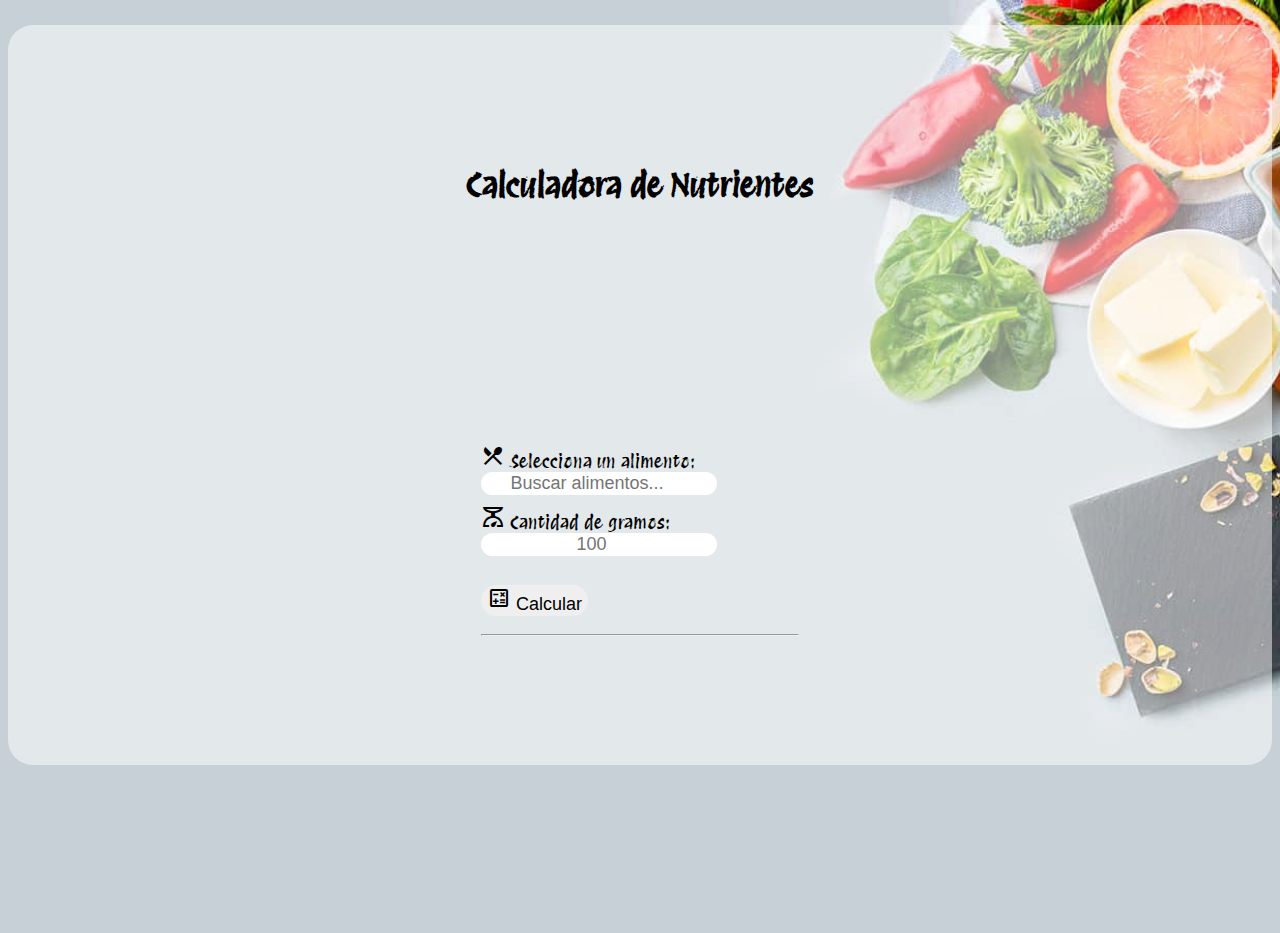
==== index.html @ 3f989d46 "first commit" ====
<!DOCTYPE html>
<html lang="es">
    <head>
        <meta charset="UTF-8" />
        <meta name="viewport" content="width=device-width, initial-scale=1.0" />
        <title>Calculadora de Nutrientes</title>
        <!-- Fuente -->
        <link rel="preconnect" href="https://fonts.googleapis.com" />
        <link rel="preconnect" href="https://fonts.gstatic.com" crossorigin />
        <link href="https://fonts.googleapis.com/css2?family=Protest+Revolution&display=swap" rel="stylesheet" />
        <!--  -->
        <!-- Iconos -->
        <link rel="stylesheet" href="https://fonts.googleapis.com/css2?family=Material+Symbols+Outlined:opsz,wght,FILL,GRAD@20..48,100..700,0..1,-50..200" />
        <!--  -->
        <!-- Bootstrap -->
        <link href="https://cdn.jsdelivr.net/npm/bootstrap@5.3.2/dist/css/bootstrap.min.css" rel="stylesheet" integrity="sha384-T3c6CoIi6uLrA9TneNEoa7RxnatzjcDSCmG1MXxSR1GAsXEV/Dwwykc2MPK8M2HN" crossorigin="anonymous" />
        <!--  -->
        <link rel="stylesheet" href="css/styles.css" />
    </head>
    <body>
        <div class="container text-center">
            <div class="intro">
                <h1>Calculadora de Nutrientes</h1>

                <div id="calculator">
                    <div>
                        <label for="food-select"><span class="material-symbols-outlined"> restaurant_menu </span>&nbsp;Selecciona un alimento:</label>
                        <input type="text" id="food-select" list="food-list" placeholder="Buscar alimentos..." />
                        <datalist id="food-list">
                            <!-- Foods will be populated via JavaScript -->
                        </datalist>
                    </div>
                    <div>
                        <label for="grams"><span class="material-symbols-outlined"> scale </span>&nbsp;Cantidad de gramos:</label>
                        <input type="number" id="grams" placeholder="100" />
                        <br />
                        <br />
                        <button id="calculate-btn"><span class="material-symbols-outlined"> calculate </span>&nbsp;Calcular</button>
                    </div>
                    <hr />
                    <div id="result">
                        <!-- Result will be displayed here -->
                    </div>
                </div>
            </div>
        </div>

        <script src="js/script.js"></script>
    </body>
</html>
---- css/styles.css ----
body {
  font-family: "Protest Revolution", sans-serif;
  font-weight: 400;
  font-style: normal;
  color: rgb(0, 0, 0);
}

body {
  /* Fondo predeterminado para dispositivos más grandes */
  background: url(/img/bg-pc.jpg) top center no-repeat;
  background-size: cover;
  background-repeat: no-repeat;
  height: 100vh;
}

h1,
h2 {
  text-align: center;
}

#calculator {
  width: 70%;
  margin: 0 auto;
}

label {
  margin-bottom: 5px;
  font-size: large;
}

input,
select,
button {
  margin-bottom: 10px;
  border-radius: 25px;
  /* border: #ffffff80; */
  border: none;
  text-align: center;
  font-size: large;
}

#result {
  margin-top: 10px;
}

.intro {
  display: grid;
  align-items: center;
  justify-content: center;
  background-color: #ffffff80;
  padding: 10px 10px;
  border-radius: 25px;
  height: 80vh;
  margin-top: 25px;
}

.calcular {
  display: grid;
  align-items: center;
  justify-content: center;
  padding: 10px 10px;
  border-radius: 25px;
}

* {
  scrollbar-width: none;
}

@media only screen and (max-width: 600px) {

  /* Estilo específico para dispositivos móviles */
  body {
    background: url(/img/bg-movil.jpg);
    background-size: cover;
    background-repeat: no-repeat;
  }
}
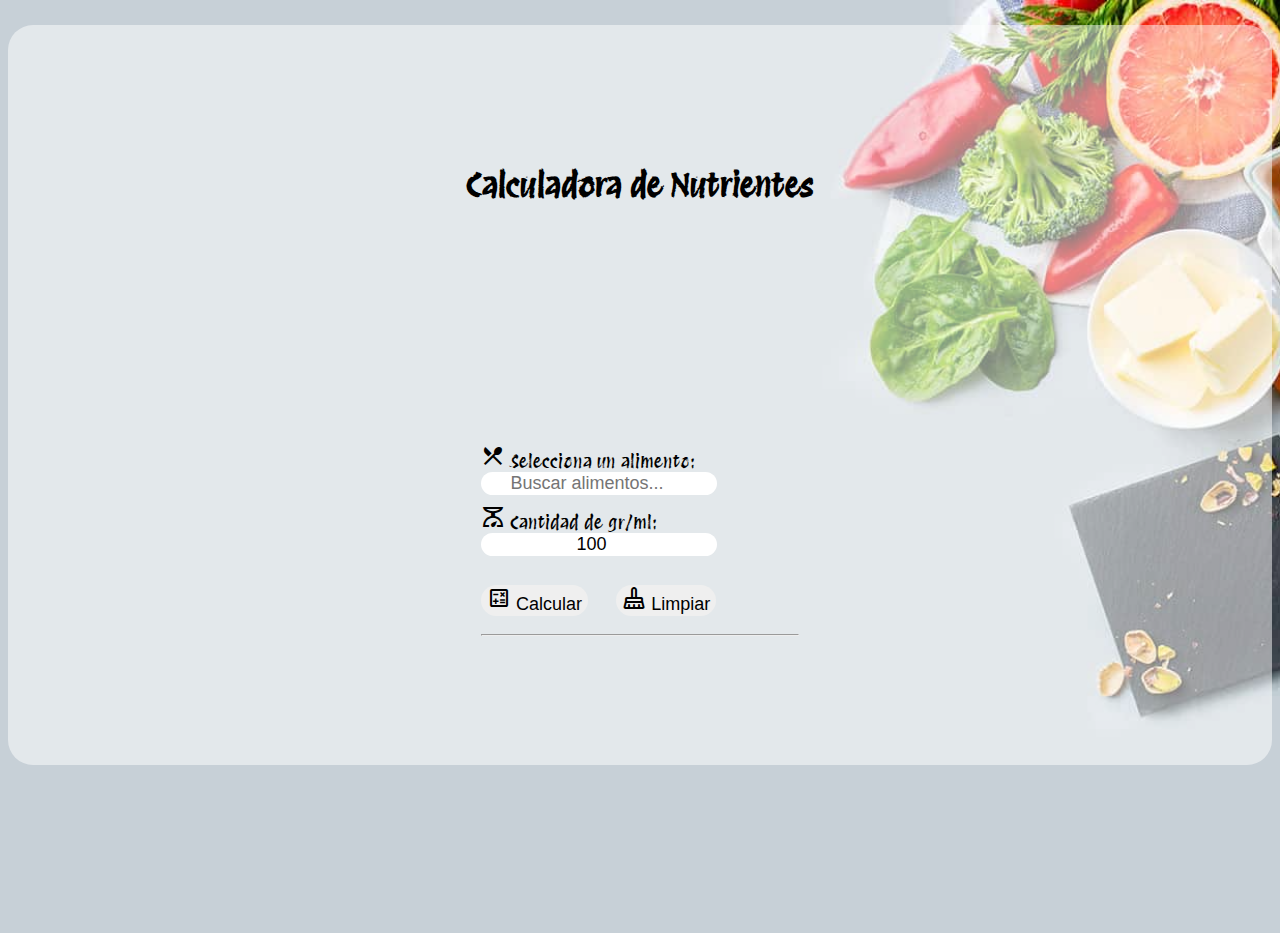
==== commit 28415b3b: "Sorter, CSS, Fuentes" ====
--- a/index.html
+++ b/index.html
@@ -21,7 +21,6 @@
         <div class="container text-center">
             <div class="intro">
                 <h1>Calculadora de Nutrientes</h1>
-
                 <div id="calculator">
                     <div>
                         <label for="food-select"><span class="material-symbols-outlined"> restaurant_menu </span>&nbsp;Selecciona un alimento:</label>
@@ -31,11 +30,14 @@
                         </datalist>
                     </div>
                     <div>
-                        <label for="grams"><span class="material-symbols-outlined"> scale </span>&nbsp;Cantidad de gramos:</label>
-                        <input type="number" id="grams" placeholder="100" />
+                        <label for="grams"><span class="material-symbols-outlined"> scale </span>&nbsp;Cantidad de gr/ml:</label>
+                        <input type="number" id="grams" value="100"/>
                         <br />
                         <br />
-                        <button id="calculate-btn"><span class="material-symbols-outlined"> calculate </span>&nbsp;Calcular</button>
+                        <div class="botones">
+                            <button id="calculate-btn"><span class="material-symbols-outlined"> calculate </span>&nbsp;Calcular</button>
+                            <button id="clean-btn"><span class="material-symbols-outlined"> mop </span>&nbsp;Limpiar</button>
+                        </div>
                     </div>
                     <hr />
                     <div id="result">
--- a/css/styles.css
+++ b/css/styles.css
@@ -7,7 +7,7 @@
 
 body {
   /* Fondo predeterminado para dispositivos más grandes */
-  background: url(/img/bg-pc.jpg) top center no-repeat;
+  background: url(../img/bg-pc.jpg) top center no-repeat;
   background-size: cover;
   background-repeat: no-repeat;
   height: 100vh;
@@ -39,8 +39,12 @@
   font-size: large;
 }
 
+/* Resultados */
 #result {
   margin-top: 10px;
+}
+#result span {
+  font-weight: bold;
 }
 
 .intro {
@@ -62,6 +66,18 @@
   border-radius: 25px;
 }
 
+.botones button {
+  margin-right: 1.5rem;
+}
+
+.sorter input {
+  display: grid;
+  align-items: center;
+  justify-content: center;
+  padding: 10px 10px;
+  border-radius: 25px;
+}
+
 * {
   scrollbar-width: none;
 }
@@ -70,7 +86,7 @@
 
   /* Estilo específico para dispositivos móviles */
   body {
-    background: url(/img/bg-movil.jpg);
+    background: url(../img/bg-movil.jpg);
     background-size: cover;
     background-repeat: no-repeat;
   }
